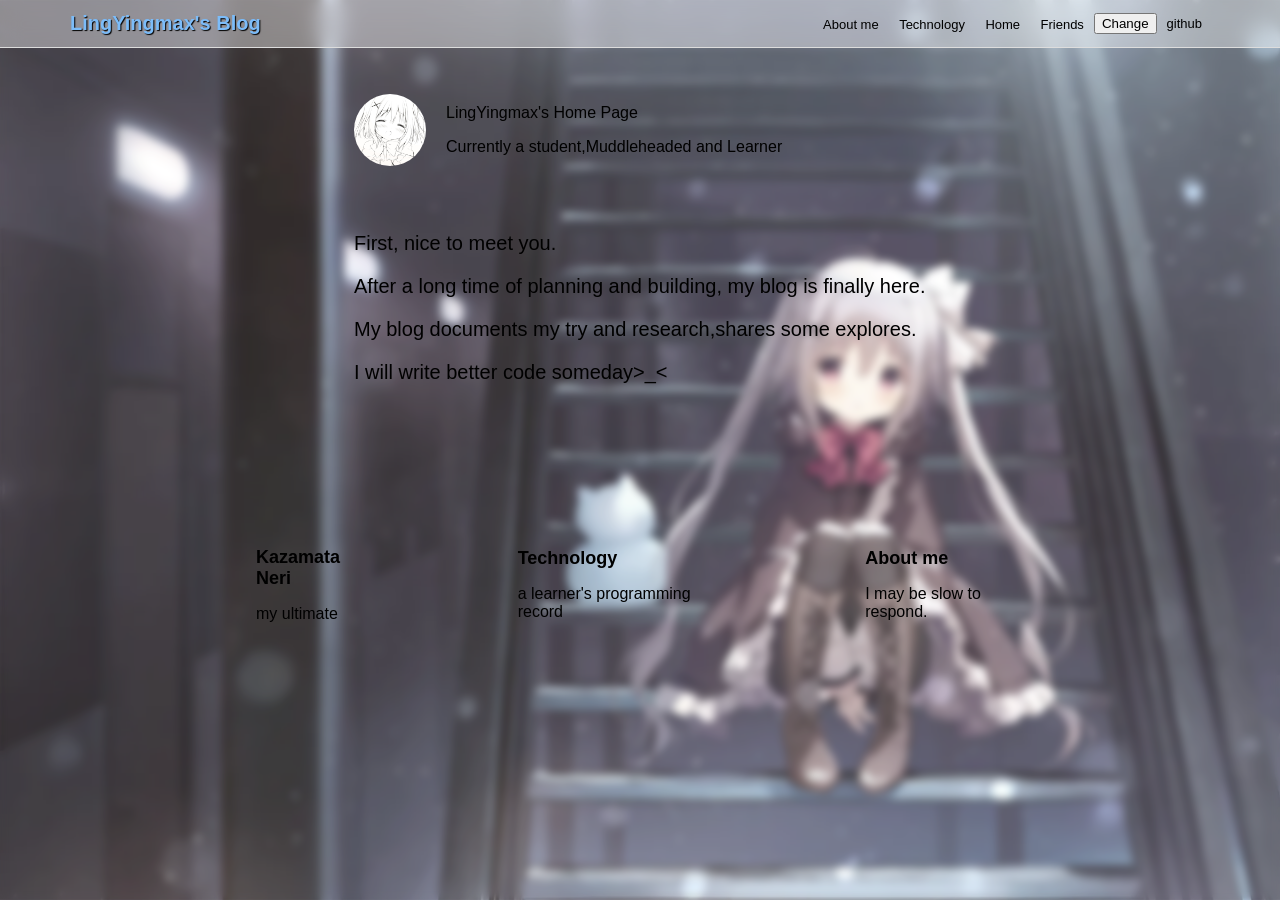
==== index.html @ e3af837c "Add files via upload 重大更新" ====
<!doctype html>
<html lang="zh-CN">

  <head>
    <meta charset="utf-8" /><!--通用字体-->
    <meta name="viewport" content="width=device-width" /><!--视口宽度一致-->
    <meta name="author" content="LingYingmax" /><!--作者-->
    <meta
     name="description"
     content="About LingYingmax's Blog"/><!--简介-->
    <link rel="icon" href="images/web-head.jpg" type="image/jpg" /><!--图标-->
    
    <link href="styles/home.css" rel="stylesheet"/>
    <link href="styles/base.css" rel="stylesheet"/>
    <script src="scripts/main.js" defer></script>

    <title>LingYingmax's Blog</title>
  </head>

  <body>
  
    <div class="glass"></div>

    <header>
      <!--lift title-->
      <h1>LingYingmax's Blog</h1>
      <!--导航栏-->
      <div class="right-section">
        <nav class="nav-links">
          <a href="About-me.html">About me</a>
          <a href="Technology.html">Technology</a>
          <a href="/">Home</a>
          <a href="Friends.html">Friends</a>
        </nav>
        <!--主题button-->
        <button class="theme-toggle" data-theme-toggle type="button" role="switch" title="Switch to dark or light"
          aria-checked="false">Change</button>
        <!--github ulr-->
        <a class="github-link" href="https://github.com/LingYingmax" aria-label="github" target="_blank" rel="noopener">
          github
        </a>
      </div>

      <button class="menu-btn-mobile">☰</button>
    
      <div class="mobile-menu hide">
          <a href="About-me.html">About me</a>
          <a href="Technology.html">Technology</a>
          <a href="/">Home</a>
          <a href="Friends.html">Friends</a>
        <a class="github-link" href="https://github.com/LingYingmax" target="_blank" rel="noopener">GitHub</a>
        <button class="mobile-theme-btn" data-theme-toggle>Change</button>
      </div>
    </header>

    <main>
      <div class="intro">
        <img class="avatar" src="images/web-head.jpg" alt="Avatar">
        <div class="intro-text">
          <p>LingYingmax's Home Page</p>
          <p>Currently a student,Muddleheaded and Learner</p>
        </div>
      </div>
      <div class="main-d">
       <p>First, nice to meet you.</p>
       <p>After a long time of planning and building, my blog is finally here.</p>
       <p>My blog documents my try and research,shares some explores.</p>
       <p>I will write better code someday&gt_&lt</p>
      </div>
    
    </main>

    <footer><!--底部导航栏-->
    
      <article>
          <h2>Kazamata Neri</h2>
          <p class="foot-a-p">my ultimate</p>
      </article>
      <article>
          <h2>Technology</h2>
          <p class="foot-a-p">a learner's programming record</p>
      </article>
      <article>
          <h2>About me</h2>
          <p class="foot-a-p">I may be slow to respond.</p>
      </article>
    
    </footer>
  
  </body>

</html>
---- styles/home.css ----
main {
  margin: 0 auto;
  max-width: 572px;
  padding: 0 4px;
}

.intro {
  margin: 0 auto;
  display: flex;              /* 横向排列头像和文字 */
  align-items: center;        /* 垂直居中对齐 */
  gap: 20px;                  /* 头像与文字间距 */
  padding: 40px 40px 40px 0;
}

.avatar {
  width: 72px;
  height: 72px;
  border-radius: 50%;         /* 变成圆形 */
  object-fit: cover;          /* 防止拉伸变形 */
}

:root {
  --intro-text-p: #000;
  --main-d-p: #000;
  --foot-a-h2: #000;
  --foot-a-p: #000;
}

html.dark {
  --intro-text-p: #fff;
  --main-d-p: #fff;
  --foot-a-h2: #fff;
  --foot-a-p: #fff;
}

.intro-text p {
  color: var(--intro-text-p);
  font-size: 16px;
}

.main-d  p {
  color: var(--main-d-p);
  font-size: 20px;
}


footer {
    display: flex;
    align-items: center;
    gap: 20%;
    padding: 10% 20%;
}

h2 {
  color: var(--foot-a-h2);
    font-size: 18px;
}

.foot-a-p {
  color: var(--foot-a-p);
    font-size: 16px;
}
---- styles/base.css ----
html {
  font-size: 16px;
  font-family: Arial, Helvetica, sans-serif;
  
}

:root {
  --glass: rgba(255, 255, 255, 0.15);
  --header-bg: rgba(255, 255, 255, 0.4);
  --header-bb: #ddd;
  --links: #000;
  --link-hover-bg: rgba(0,0,0,0.95);
  --mobile-bg: rgba(255,255,255,0.95);
  --mobile-box: rgba(0,0,0,0.1);
  --mobile-a: #000;
  --mobile-a-hover-bg: rgba(0,0,0,0.05);
}

html.dark {
  --glass: rgba(20,20,20,0.85);
  --header-bg: #1f1e33ee;
  --header-bb: #333;
  --links: #fff;
  --link-hover-bg: rgba(255,255,255,0.1);
  --mobile-bg: rgba(20,20,20,0.95);
  --mobile-box: rgba(255,255,255,0.1);
  --mobile-a: #fff;
  --mobile-a-hover-bg: rgba(255,255,255,0.1);
}

body {
  min-height: 100vh;
  margin: 0 auto;
  padding: 0px;
  border: 0px;
  background-image: url("../images/MasNeri.webp");
  background-size: cover;      /* 自动铺满整个页面 */
  background-repeat: no-repeat;/* 不重复平铺 */
  background-position: center; /* 居中对齐 */
}

.glass {
  background: var(--glass);  /* 半透明 */
  backdrop-filter: blur(4px);            /* 模糊背景 */
  width: 100%;
  min-height: 100vh;
  position: fixed;    /* 脱离文档流 */
  z-index: -1;
}

header {
  display: flex;
  justify-content: space-between;
  align-items: center;  /* 垂直方向居中排列子元素 */
  padding: 10px 70px;
  box-sizing: border-box;
  width: 100%;
  height:48px;

  /* 顶栏半透明玻璃模糊效果 */
  background: var(--header-bg);
  backdrop-filter: blur(10px);
  border-bottom: 1px solid var(--header-bb);

  position: fixed;  /*固定在顶部*/
  top: 0;
  left: 0;
  z-index: 100;  /* 保证位于最上层 */

}

h1 {
  font-size: 20px;
  text-align: center;
  margin: 0;
  padding: 0px;
  color: #7cbcf9;
  white-space: nowrap;  /* 防止挤压换行 */
  user-select: none;
  text-shadow: 1px 1px 1px black;
}

.right-section {
  display: flex;                     /* 右边所有元素横向排布 */
  align-items: center;
  gap: 2px;                          /* 右边元素之间的间距 */
}

.nav-links a,
.github-link {
  color: var(--links);                      /* 导航文字默认颜色为深灰 */
  text-decoration: none;              /* 移除下划线 */
  font-size: 13px;                    /* 链接文字大小 */
  padding: 5px 8px;
  border-radius: 6px;
  transition: opacity 0.2s ease;      /* 悬停时透明度变化的动画 */
}

nav a:hover,
.github-link:hover {
  background-color: var(--links-hover-bg);
  color: #5aafff;
}

.menu-btn-mobile {
  display: none;
}

.mobile-menu.hide {
  display: none;
}

.mobile-menu.show {
  display: flex;
}

@media (max-width: 768px) {

  /* 隐藏桌面导航和按钮 */
  .nav-links,
  .menu-btn,
  .github-link,
  .theme-toggle {
    display: none;
  }

  /* 显示移动端菜单按钮（右上三点） */
  .menu-btn-mobile {
    display: block;
    font-size: 20px;
    background: none;    
    border: none;
    cursor: pointer;
  }

  /* 移动端下拉菜单 */
  .mobile-menu {
    position: absolute;       /*固定在 header 下方*/
    top: 60px;                /*离顶栏 60px*/
    right: 40px;              /*对齐右边*/
    background: var(--mobile-bg);
    backdrop-filter: blur(10px);
    border-radius: 10px;      /*圆角边框*/
    padding: 10px;
    display: flex;            /*对齐*/
    flex-direction: column;    /*纵向排列菜单项*/
    gap: 10px;
    box-shadow: 0 4px 10px var(--mobile-box);   /*下拉菜单阴影*/
  }

  .mobile-menu a {
    color: var(--mobile-a);                      /* 导航文字默认颜色为深灰 */
    text-decoration: none;              /* 移除下划线 */
    font-size: 13px;                    /* 链接文字大小 */
    padding: 5px 8px;
    border-radius: 6px;
    transition: opacity 0.2s ease;
  }
  
  .mobile-menu a:hover{
    background-color: var(--mobile-a-hover-bg);
    color: #5aafff;
  }
}

main {
  padding-top: 48px;
}
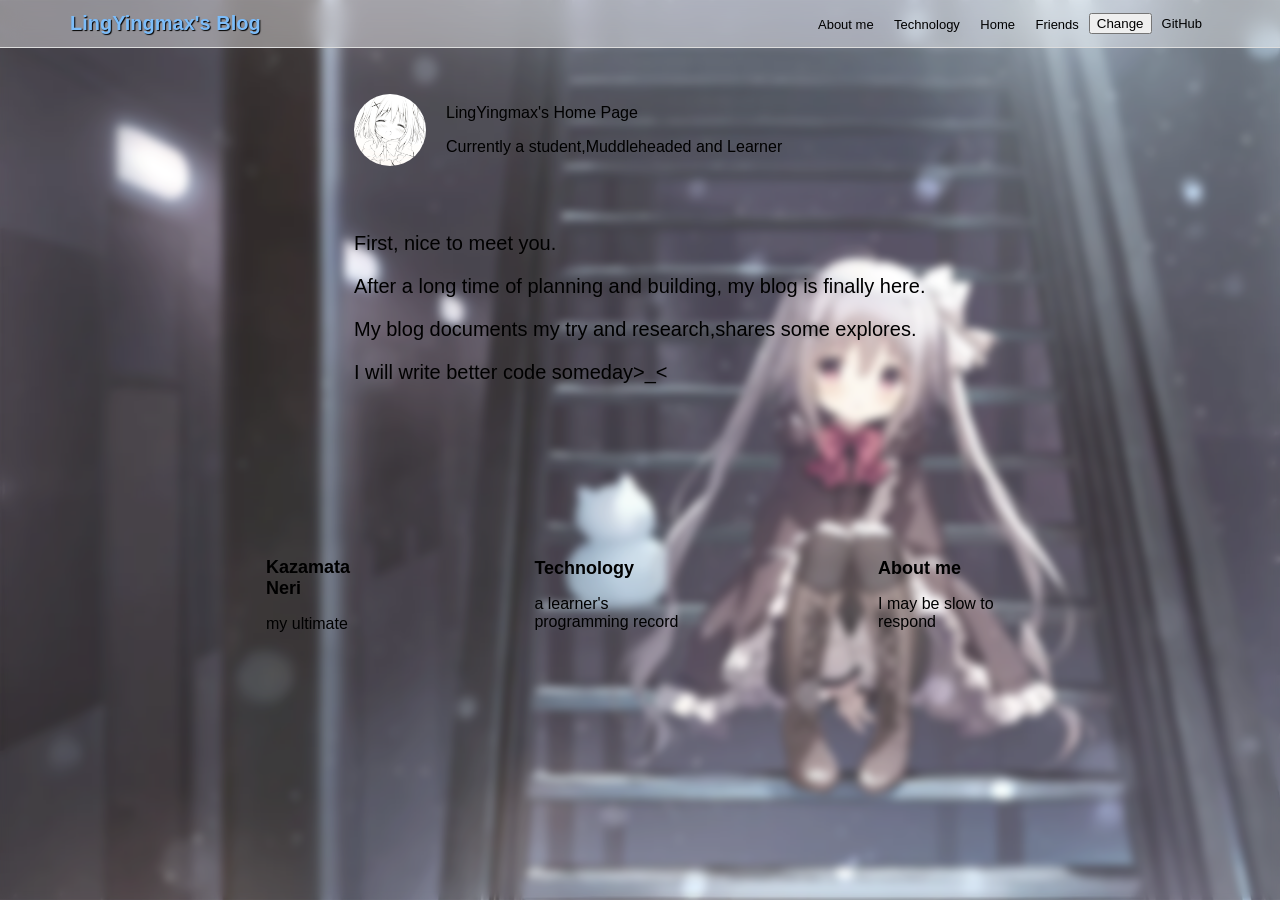
==== commit 7b85195f: "new head" ====
--- a/index.html
+++ b/index.html
@@ -37,7 +37,7 @@
           aria-checked="false">Change</button>
         <!--github ulr-->
         <a class="github-link" href="https://github.com/LingYingmax" aria-label="github" target="_blank" rel="noopener">
-          github
+          GitHub
         </a>
       </div>
 
@@ -48,7 +48,7 @@
           <a href="Technology.html">Technology</a>
           <a href="/">Home</a>
           <a href="Friends.html">Friends</a>
-        <a class="github-link" href="https://github.com/LingYingmax" target="_blank" rel="noopener">GitHub</a>
+        <a class="github-link-b" href="https://github.com/LingYingmax" target="_blank" rel="noopener">GitHub</a>
         <button class="mobile-theme-btn" data-theme-toggle>Change</button>
       </div>
     </header>
@@ -82,7 +82,7 @@
       </article>
       <article>
           <h2>About me</h2>
-          <p class="foot-a-p">I may be slow to respond.</p>
+          <p class="foot-a-p">I may be slow to respond</p>
       </article>
     
     </footer>
--- a/styles/home.css
+++ b/styles/home.css
@@ -43,20 +43,30 @@
   font-size: 20px;
 }
 
+article {
+  padding: 10px;
+}
 
 footer {
-    display: flex;
-    align-items: center;
-    gap: 20%;
-    padding: 10% 20%;
+  display: flex;
+  align-items: center;
+  gap: 20%;
+  padding: 10% 20%;
 }
 
+@media (max-width: 768px) {
+  footer {
+    flex-direction: column;
+    align-items: flex-start;
+  }
+
+}
 h2 {
   color: var(--foot-a-h2);
-    font-size: 18px;
+  font-size: 18px;
 }
 
 .foot-a-p {
   color: var(--foot-a-p);
-    font-size: 16px;
+  font-size: 16px;
 }
--- a/styles/base.css
+++ b/styles/base.css
@@ -11,6 +11,7 @@
   --header-bb: #ddd;
   --links: #000;
   --link-hover-bg: rgba(0,0,0,0.95);
+  --menu-btn-mobile: #000;
   --mobile-bg: rgba(255,255,255,0.95);
   --mobile-box: rgba(0,0,0,0.1);
   --mobile-a: #000;
@@ -19,10 +20,11 @@
 
 html.dark {
   --glass: rgba(20,20,20,0.85);
-  --header-bg: #1f1e33ee;
+  --header-bg: rgba(20,20,20,0.55);
   --header-bb: #333;
   --links: #fff;
   --link-hover-bg: rgba(255,255,255,0.1);
+  --menu-btn-mobile: #fff;
   --mobile-bg: rgba(20,20,20,0.95);
   --mobile-box: rgba(255,255,255,0.1);
   --mobile-a: #fff;
@@ -127,6 +129,7 @@
 
   /* 显示移动端菜单按钮（右上三点） */
   .menu-btn-mobile {
+    color: var(--menu-btn-mobile);
     display: block;
     font-size: 20px;
     background: none;    
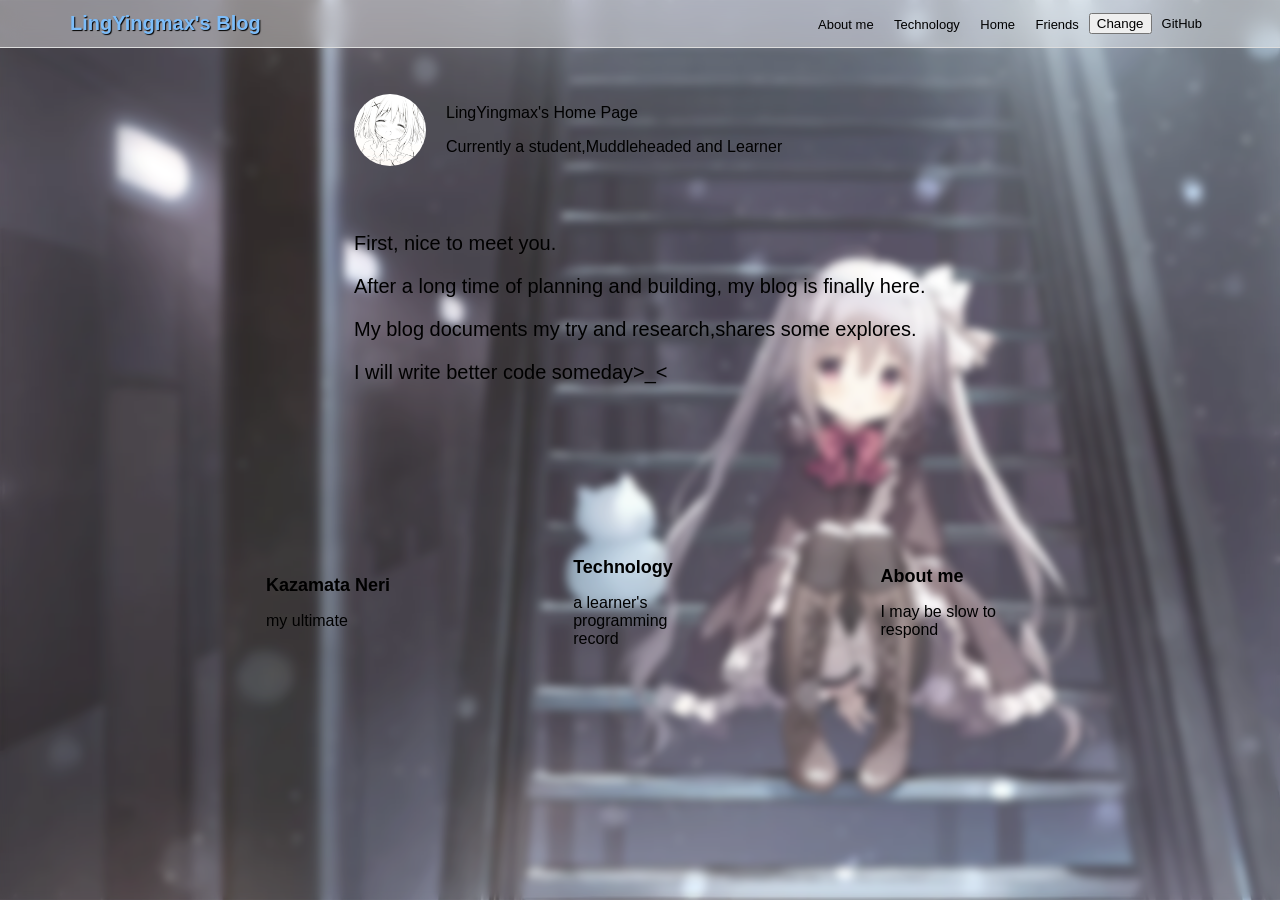
==== commit 31067ab7: "update" ====
--- a/index.html
+++ b/index.html
@@ -29,7 +29,7 @@
         <nav class="nav-links">
           <a href="About-me.html">About me</a>
           <a href="Technology.html">Technology</a>
-          <a href="/">Home</a>
+          <a href="index.html">Home</a>
           <a href="Friends.html">Friends</a>
         </nav>
         <!--主题button-->
@@ -46,7 +46,7 @@
       <div class="mobile-menu hide">
           <a href="About-me.html">About me</a>
           <a href="Technology.html">Technology</a>
-          <a href="/">Home</a>
+          <a href="index.html">Home</a>
           <a href="Friends.html">Friends</a>
         <a class="github-link-b" href="https://github.com/LingYingmax" target="_blank" rel="noopener">GitHub</a>
         <button class="mobile-theme-btn" data-theme-toggle>Change</button>
@@ -89,4 +89,4 @@
   
   </body>
 
-</html>+</html>
--- a/styles/home.css
+++ b/styles/home.css
@@ -1,7 +1,8 @@
 main {
   margin: 0 auto;
   max-width: 572px;
-  padding: 0 4px;
+  padding-left: 24px;
+  padding-right: 24px;
 }
 
 .intro {
@@ -54,6 +55,10 @@
   padding: 10% 20%;
 }
 
+footer > article {
+  flex: 1;
+}
+
 @media (max-width: 768px) {
   footer {
     flex-direction: column;
@@ -61,6 +66,7 @@
   }
 
 }
+
 h2 {
   color: var(--foot-a-h2);
   font-size: 18px;
--- a/styles/base.css
+++ b/styles/base.css
@@ -9,8 +9,9 @@
   --glass: rgba(255, 255, 255, 0.15);
   --header-bg: rgba(255, 255, 255, 0.4);
   --header-bb: #ddd;
+  --h1-shadow:#000;
   --links: #000;
-  --link-hover-bg: rgba(0,0,0,0.95);
+  --links-hover-bg: rgba(0,0,0,0.05);
   --menu-btn-mobile: #000;
   --mobile-bg: rgba(255,255,255,0.95);
   --mobile-box: rgba(0,0,0,0.1);
@@ -22,8 +23,9 @@
   --glass: rgba(20,20,20,0.85);
   --header-bg: rgba(20,20,20,0.55);
   --header-bb: #333;
+  --h1-shadow:#fff;
   --links: #fff;
-  --link-hover-bg: rgba(255,255,255,0.1);
+  --links-hover-bg: rgba(255,255,255,0.1);
   --menu-btn-mobile: #fff;
   --mobile-bg: rgba(20,20,20,0.95);
   --mobile-box: rgba(255,255,255,0.1);
@@ -80,7 +82,7 @@
   color: #7cbcf9;
   white-space: nowrap;  /* 防止挤压换行 */
   user-select: none;
-  text-shadow: 1px 1px 1px black;
+  text-shadow: 1px 1px 1px var(--h1-shadow);
 }
 
 .right-section {
@@ -91,7 +93,7 @@
 
 .nav-links a,
 .github-link {
-  color: var(--links);                      /* 导航文字默认颜色为深灰 */
+  color: var(--links);                /* 导航文字默认颜色为深灰 */
   text-decoration: none;              /* 移除下划线 */
   font-size: 13px;                    /* 链接文字大小 */
   padding: 5px 8px;
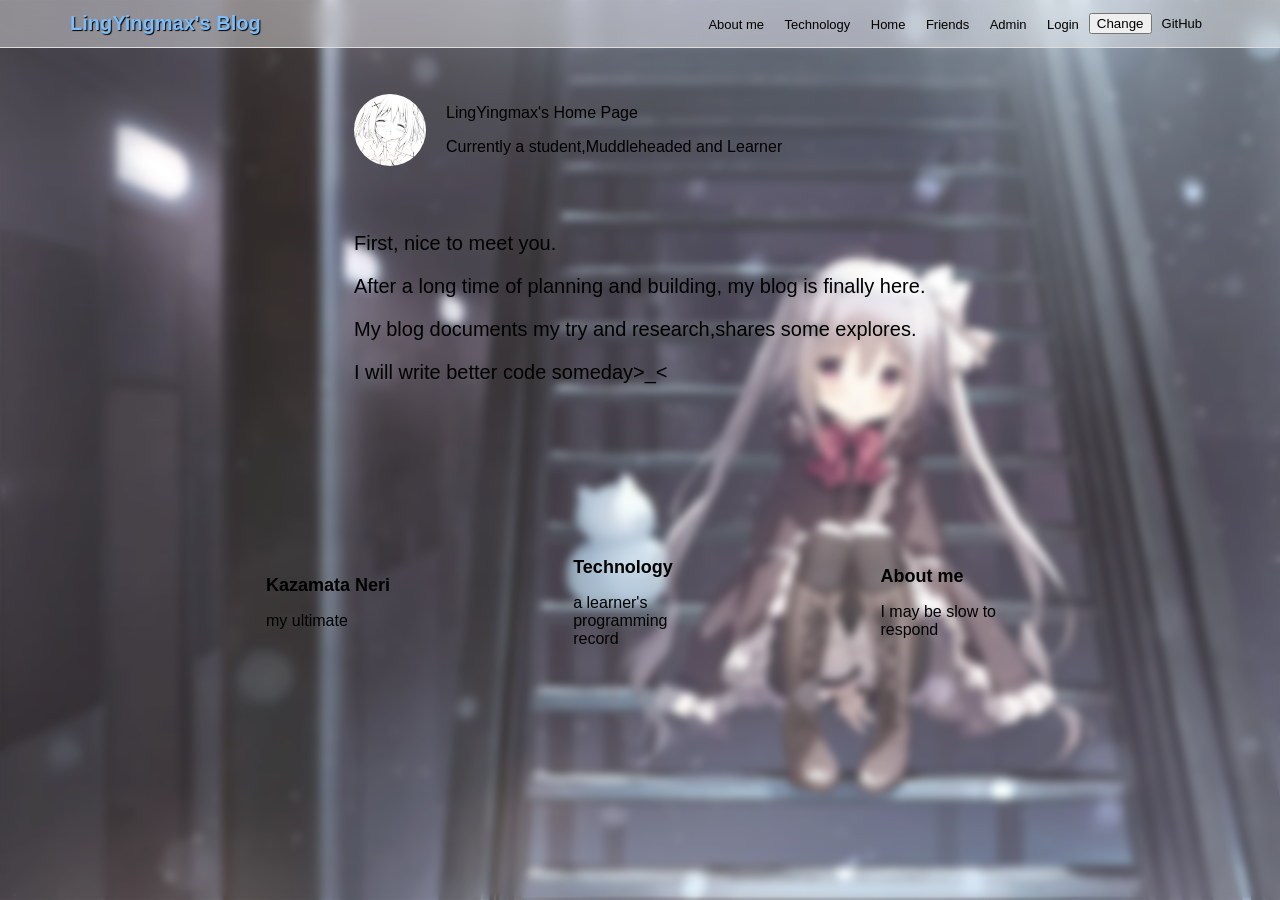
==== commit d9b1d9df: "stop in admin" ====
--- a/index.html
+++ b/index.html
@@ -30,7 +30,9 @@
           <a href="About-me.html">About me</a>
           <a href="Technology.html">Technology</a>
           <a href="index.html">Home</a>
-          <a href="Friends.html">Friends</a>
+          <a href="Friends.html">Friends</a>
+          <a href="admin.html">Admin</a>
+          <a href="login.html">Login</a>
         </nav>
         <!--主题button-->
         <button class="theme-toggle" data-theme-toggle type="button" role="switch" title="Switch to dark or light"
@@ -47,7 +49,9 @@
           <a href="About-me.html">About me</a>
           <a href="Technology.html">Technology</a>
           <a href="index.html">Home</a>
-          <a href="Friends.html">Friends</a>
+          <a href="Friends.html">Friends</a>
+          <a href="admin.html">Admin</a>
+          <a href="login.html">Login</a>
         <a class="github-link-b" href="https://github.com/LingYingmax" target="_blank" rel="noopener">GitHub</a>
         <button class="mobile-theme-btn" data-theme-toggle>Change</button>
       </div>
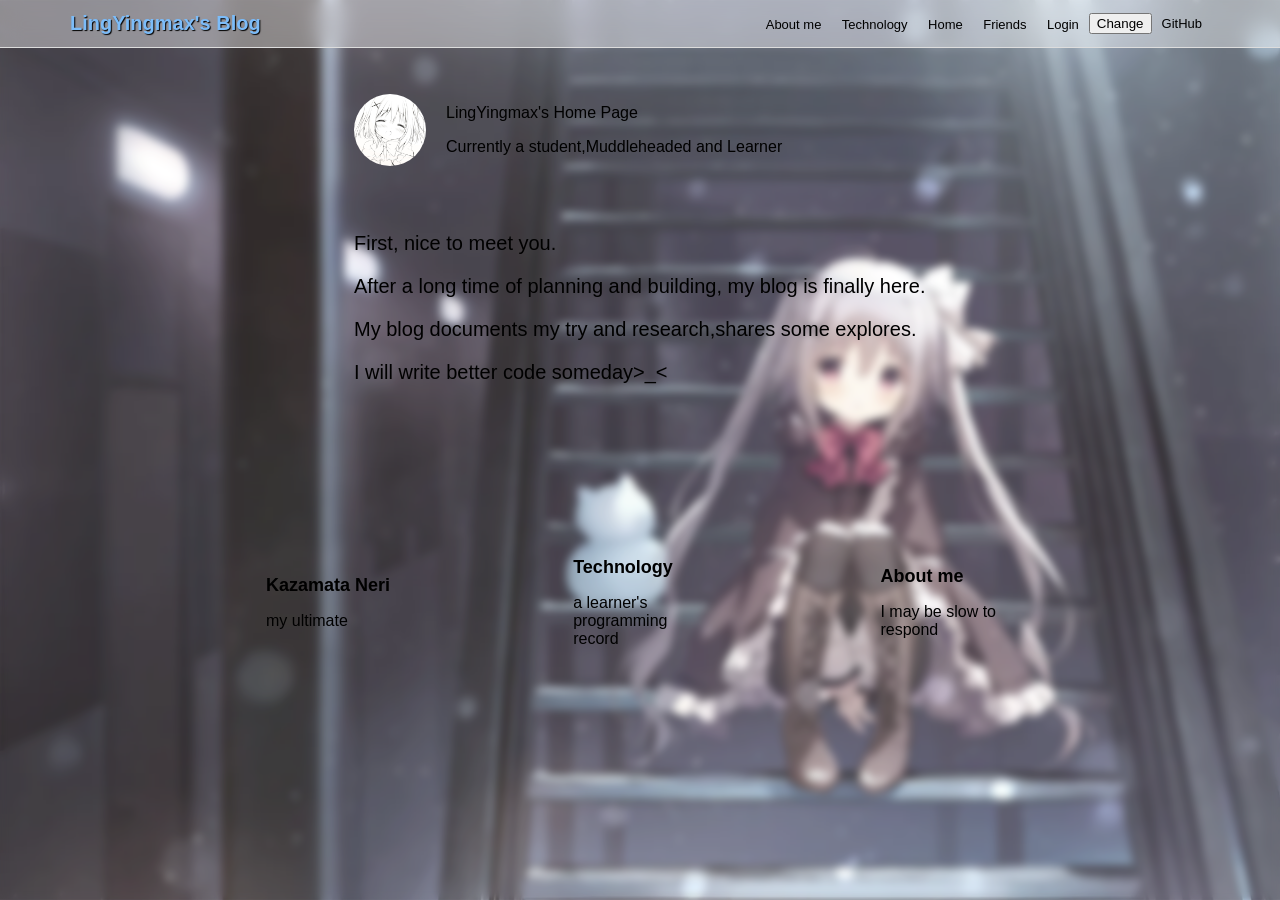
==== commit 0d4ef422: "change loginpage" ====
--- a/index.html
+++ b/index.html
@@ -31,7 +31,6 @@
           <a href="Technology.html">Technology</a>
           <a href="index.html">Home</a>
           <a href="Friends.html">Friends</a>
-          <a href="admin.html">Admin</a>
           <a href="login.html">Login</a>
         </nav>
         <!--主题button-->
@@ -50,7 +49,6 @@
           <a href="Technology.html">Technology</a>
           <a href="index.html">Home</a>
           <a href="Friends.html">Friends</a>
-          <a href="admin.html">Admin</a>
           <a href="login.html">Login</a>
         <a class="github-link-b" href="https://github.com/LingYingmax" target="_blank" rel="noopener">GitHub</a>
         <button class="mobile-theme-btn" data-theme-toggle>Change</button>
